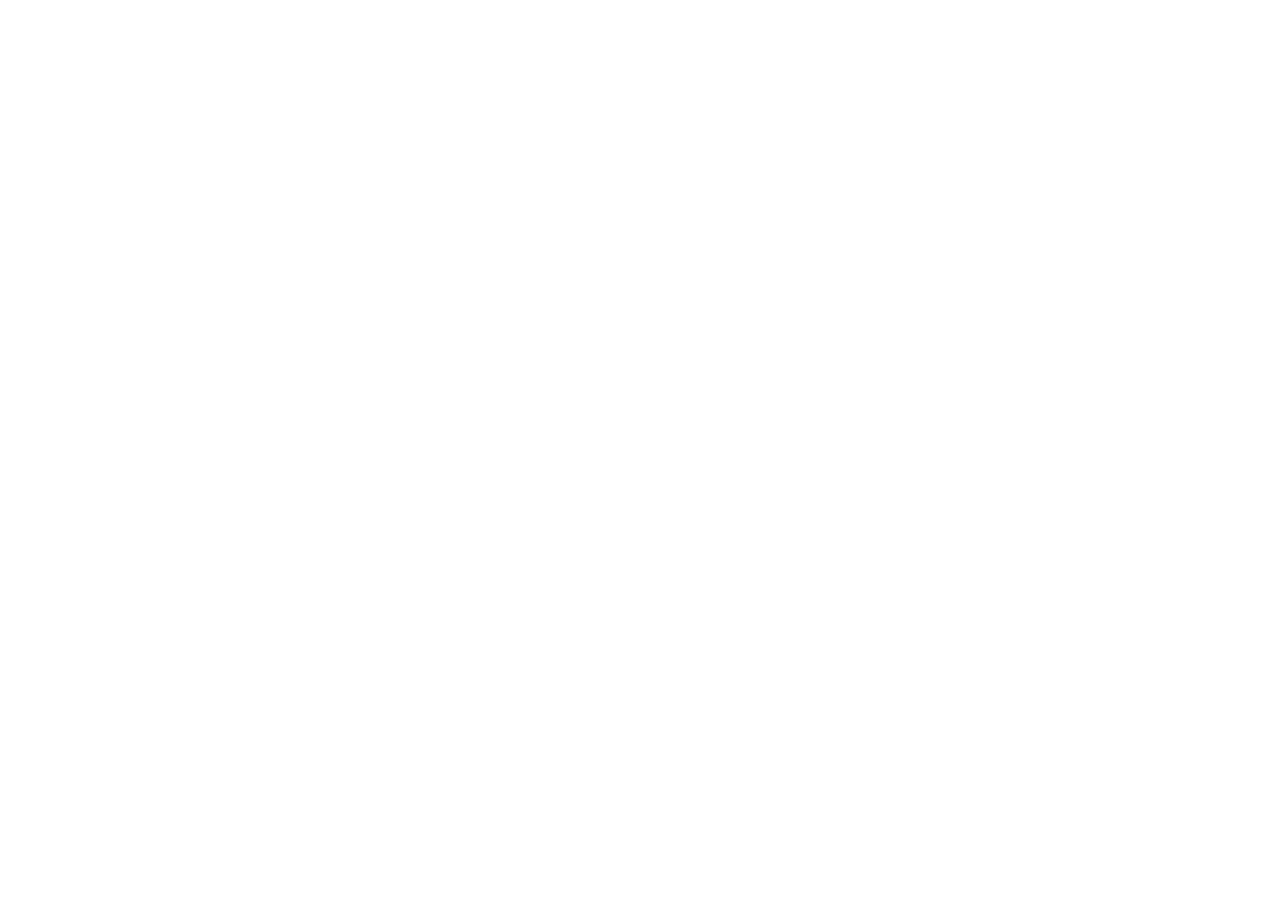
==== mikannseijinn.html @ 0c7feb9b "Create mikannseijinn.html" ====
<!DOCTYPE html>
<html lang="en" dir="ltr">
  <head>
    <meta charset="utf-8">
    <title>orange_alien</title>
    <link rel="stylesheet" href="mikannseijinn.css">
  </head>

  <body>
    <div class="header">

    </div>
  </body>
</html>
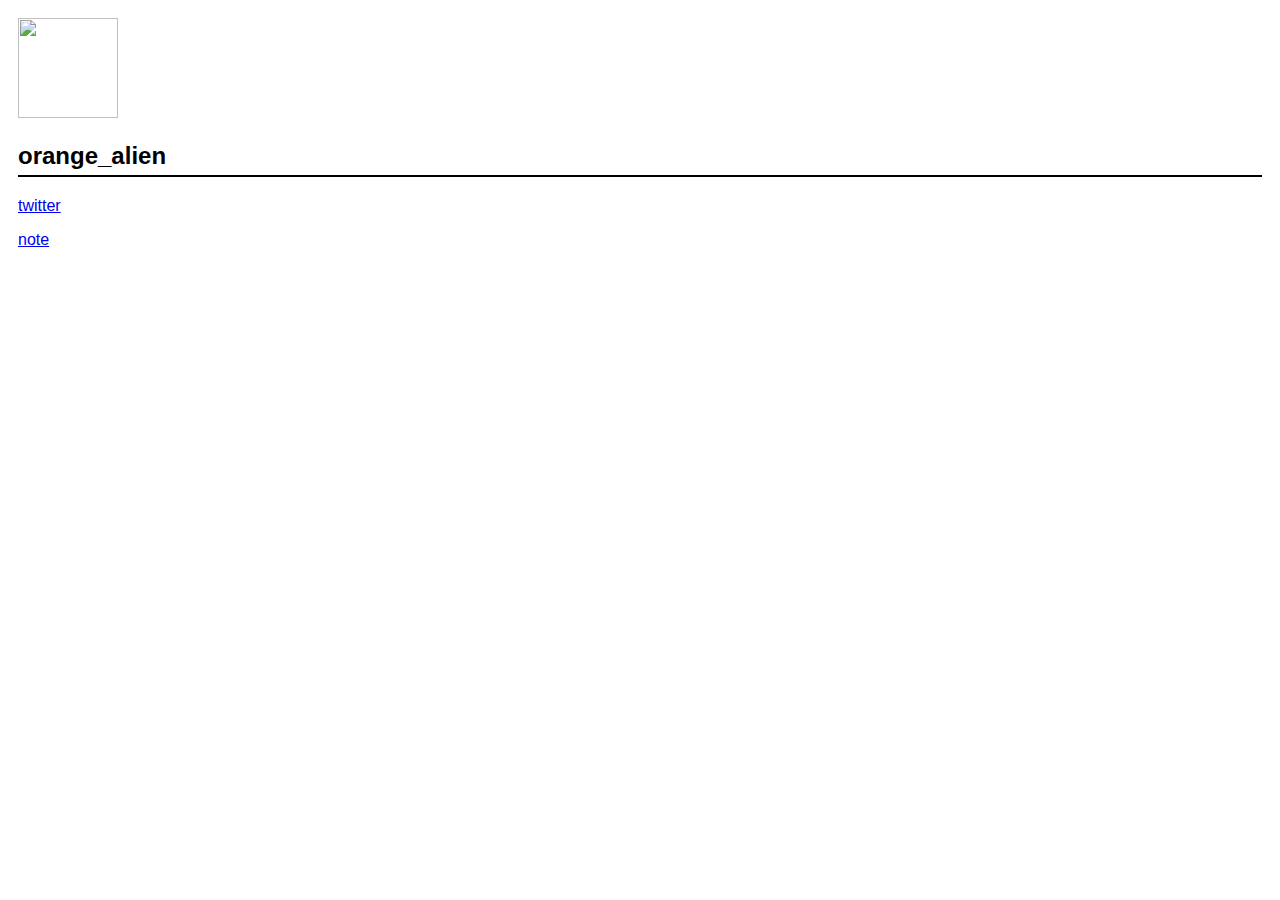
==== commit ac1725eb: "Update mikannseijinn.html" ====
--- a/mikannseijinn.html
+++ b/mikannseijinn.html
@@ -7,8 +7,18 @@
   </head>
 
   <body>
-    <div class="header">
+    <div id="menu" style="display: block;">
+        <a href="orange_alien">
+          <img src="https://raw.githubusercontent.com/MMyiyR/orange_alien/master/%E3%81%BF%E3%81%8B%E3%82%93%E6%98%9F%E4%BA%BA%E9%A1%94.jpg">
+        </a>
+        <h2>orange_alien</h2>
+        <p>
+          <a href="https://twitter.com/MMyiy_R">twitter</a>
+        </p>
+        <p>
+          <a href="https://note.com/mmyiy_r">note</a>
+        </p>
+    </div>
 
-    </div>
   </body>
 </html>
--- a/mikannseijinn.css
+++ b/mikannseijinn.css
@@ -0,0 +1,14 @@
+img {
+  height: 100px;
+  width: 100px;
+}
+h2 ,a {
+  font-family: 'arial'
+}
+h2 {
+  border-bottom: 2px solid black;
+  padding: 0px 0px 5px 0px;
+}
+body {
+  padding: 10px;
+}
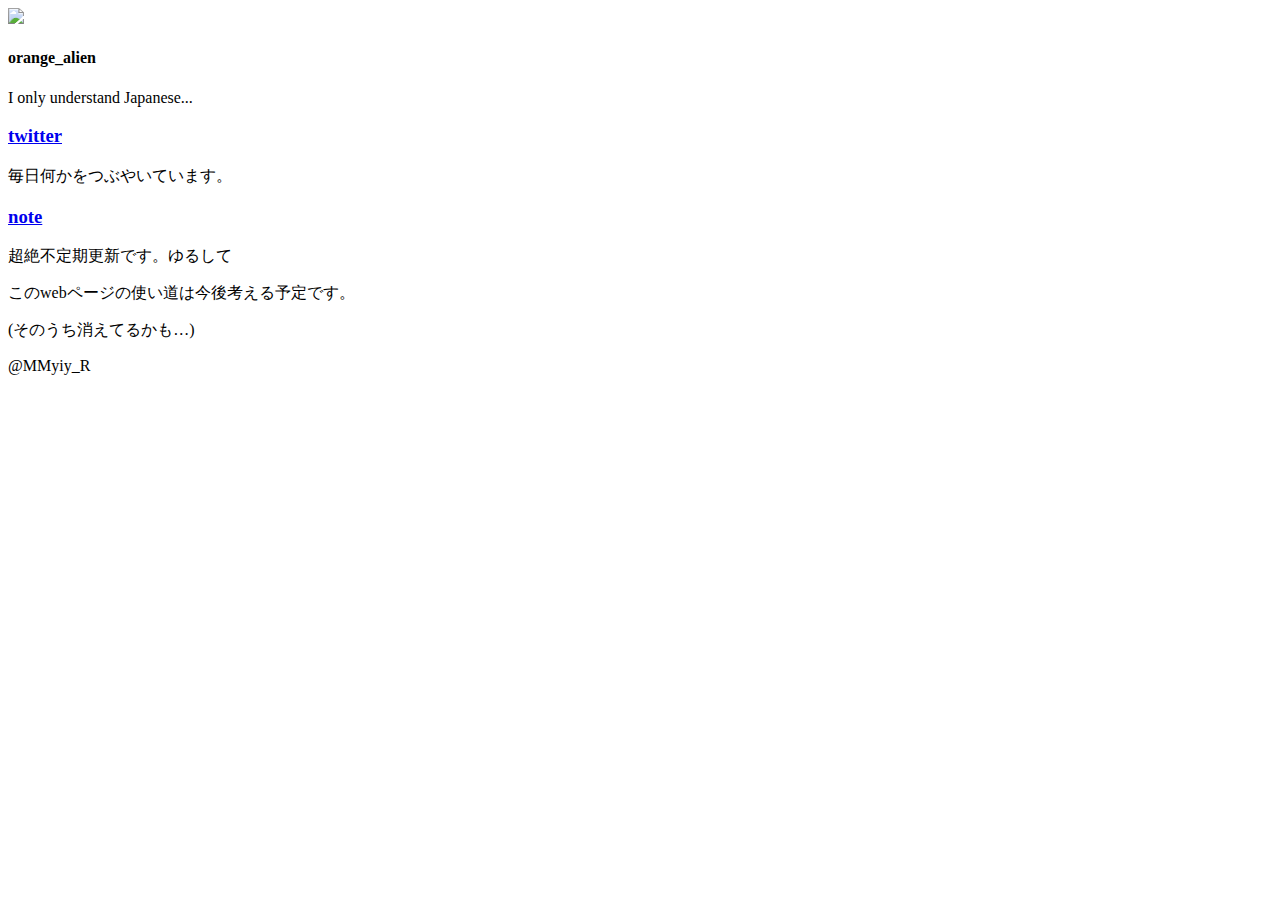
==== commit c4b9cb40: "Create mikannseijinn.html" ====
--- a/mikannseijinn.html
+++ b/mikannseijinn.html
@@ -1,24 +1,39 @@
 <!DOCTYPE html>
 <html lang="en" dir="ltr">
+
   <head>
     <meta charset="utf-8">
     <title>orange_alien</title>
+    <meta name="viewport" content="width=device-width, initial-scale=1.0">
     <link rel="stylesheet" href="mikannseijinn.css">
+    <link rel="stylesheet" href="mikannseijinn.css2">
   </head>
 
   <body>
-    <div id="menu" style="display: block;">
-        <a href="orange_alien">
-          <img src="https://raw.githubusercontent.com/MMyiyR/orange_alien/master/%E3%81%BF%E3%81%8B%E3%82%93%E6%98%9F%E4%BA%BA%E9%A1%94.jpg">
-        </a>
-        <h2>orange_alien</h2>
-        <p>
-          <a href="https://twitter.com/MMyiy_R">twitter</a>
-        </p>
-        <p>
-          <a href="https://note.com/mmyiy_r">note</a>
-        </p>
+    <div class="all">
+      <img class="mikann" src="https://raw.githubusercontent.com/MMyiyR/orange_alien/master/%E3%81%BF%E3%81%8B%E3%82%93%E6%98%9F%E4%BA%BA%E9%A1%94.jpg">
+      <h4>orange_alien</h4>
+      <p class="border-bottom">I only understand Japanese...</p>
+
+      <div class="URLs twitter">
+        <h3>
+        <a class="letter" href="https://twitter.com/MMyiy_R">twitter</a>
+        </h3>
+        <p>毎日何かをつぶやいています。</p>
+      </div>
+
+      <div class="URLs note">
+        <h3>
+          <a class="letter" href="https://note.com/mmyiy_r">note</a>
+        </h3>
+        <p>超絶不定期更新です。ゆるして</p>
+     </div>
+     <div class="end">
+      <p>このwebページの使い道は今後考える<span class="yotei">予定</span>です。</p>
+      <p>(そのうち消えてるかも…)</p>
+      </div>
+      <p class="MMyiy_R">@MMyiy_R</p>
     </div>
+  </body>
 
-  </body>
 </html>
